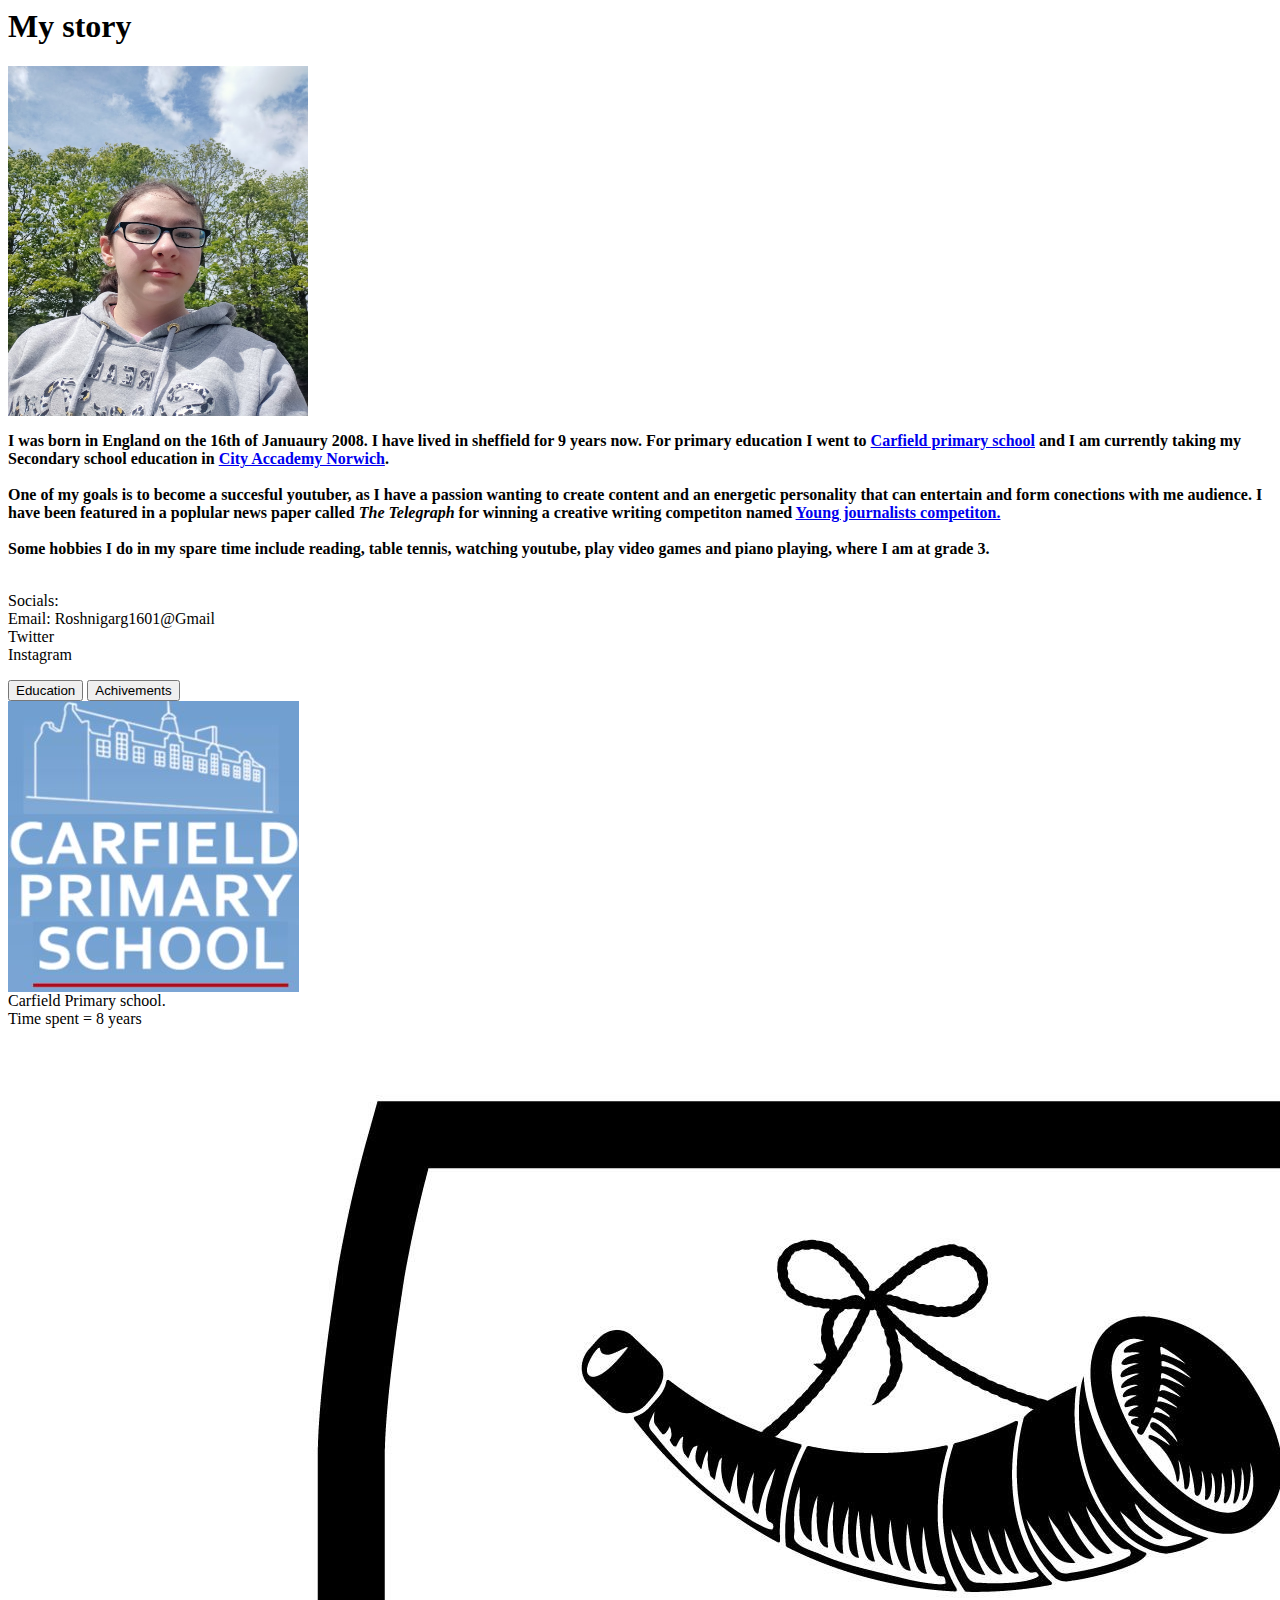
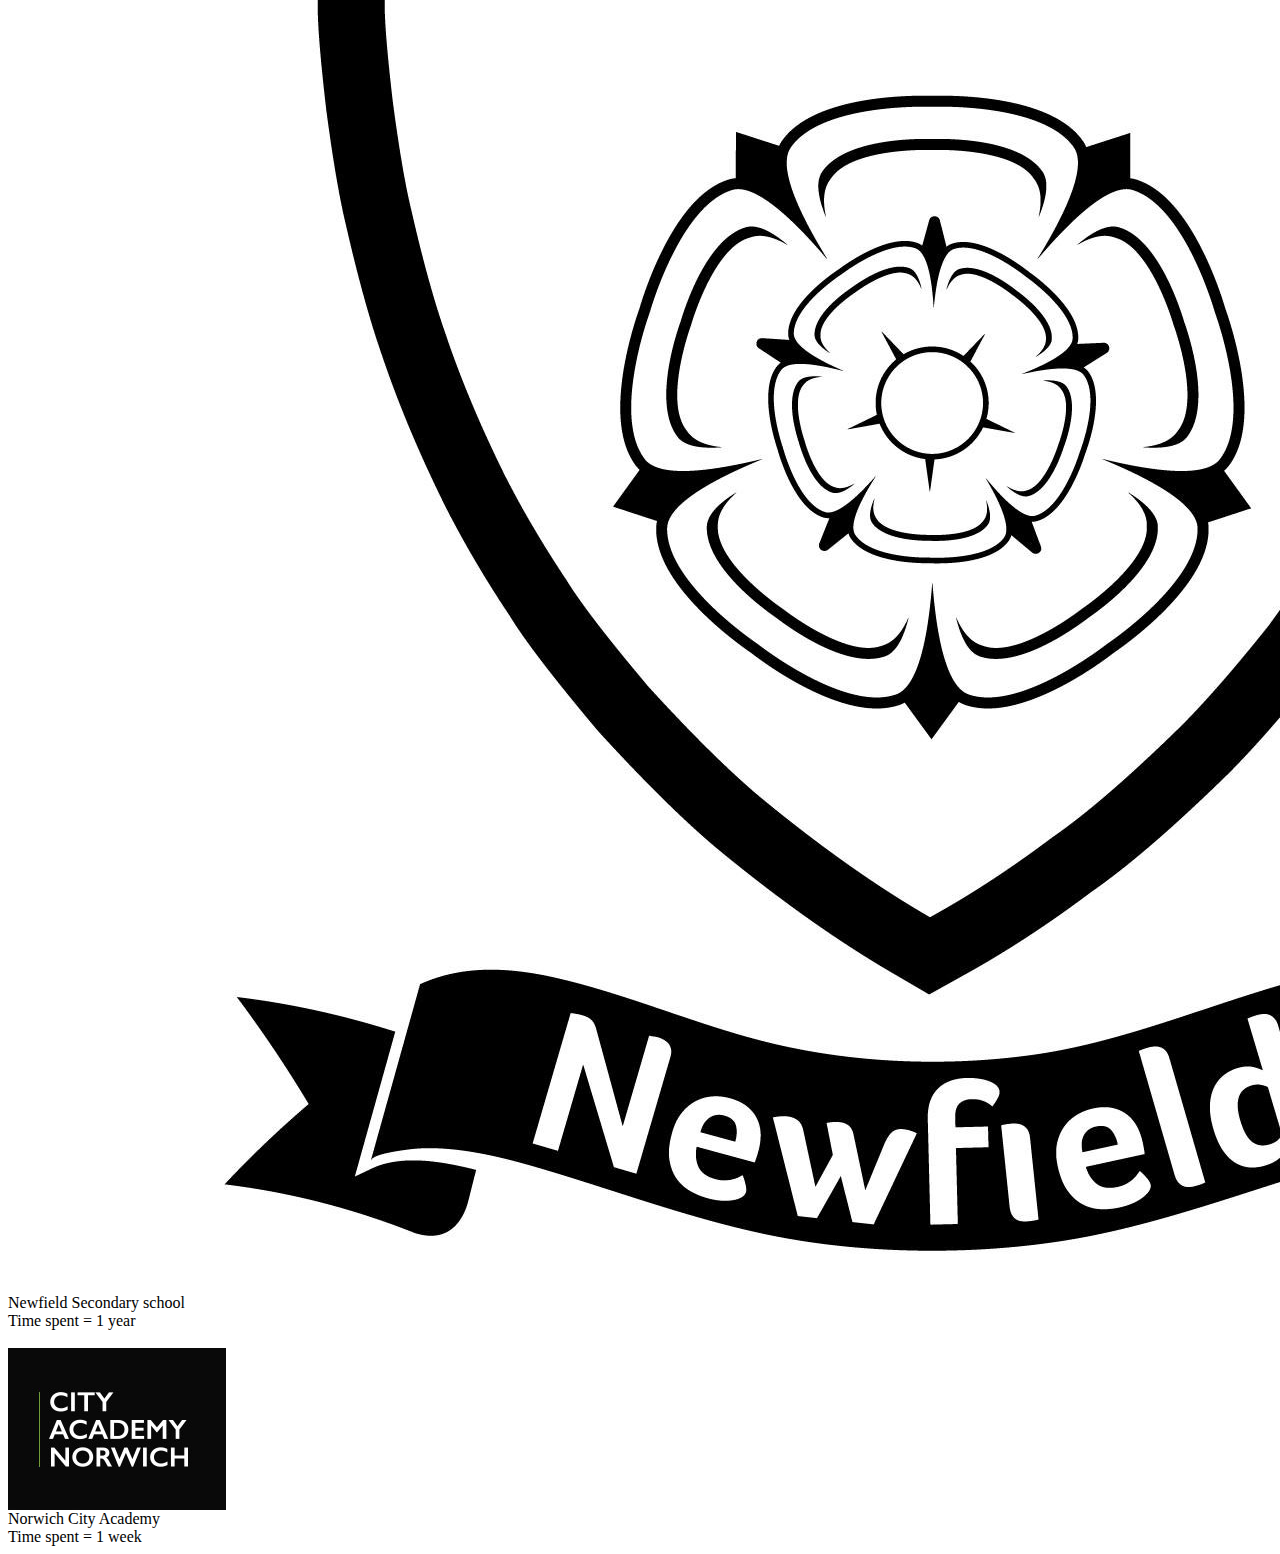
==== index.html @ ec5118bd "Rename My story.html to index.html" ====
<html>
    <head>
        <body>


<h1>My story</h1>

<img src="Roshni.jpg" class="RI" height="350rem" width="300rem">

<div class="story">

<P class="one"> <b>


    I was born in England on the 16th of Januaury 2008. I have lived in sheffield for 9 years now. For primary education I went to <a href="https://carfieldprimary.co.uk/">Carfield primary school</a> and I am currently taking my Secondary school education in <a href="https://www.cityacademynorwich.org/">City Accademy Norwich</a>. <br> <br>
    One of my goals is to become a succesful youtuber, as I have a passion wanting to create content and an energetic personality that can entertain and form conections with me audience. I have been featured in a poplular news paper called <i>The Telegraph</i> for winning a creative writing competiton named <a href="https://www.telegraph.co.uk/family/parenting/does-child-want-writer-enter-journalists-tomorrow-competition/">Young journalists competiton.</a>
    <br> <br>
    Some hobbies I do in my spare time include reading, table tennis, watching youtube, play video games and piano playing, where I am at grade 3. <br> <br>


</b>
</P>

</div>


<div class="social">
    <p>Socials: <br> Email: Roshnigarg1601@Gmail <br> Twitter <br> Instagram</p>


</div>



<button class="b1">Education</button>



<button class="b2">Achivements</button>




<div class="ed">
<a href="https://carfieldprimary.co.uk/"> <img class="cps" src="cps.jpg"> <br></a> 
 Carfield Primary school.  <br>  Time spent = 8 years

 <br>
 <br>

<a href="https://www.newfield.sheffield.sch.uk/"> <img class="nss" src="nss.jpeg">  </a> <br>
Newfield Secondary school <br> Time spent = 1 year <br> <br>

<a href="https://www.cityacademynorwich.org/"> <img class="can" src="can.jpg"> </a> <br>
Norwich City Academy <br> Time spent = 1 week
    
</div>


<link rel="stylesheet" href="My story.css">


<div class="ac">


</div>



        </body>
    </head>
</html>
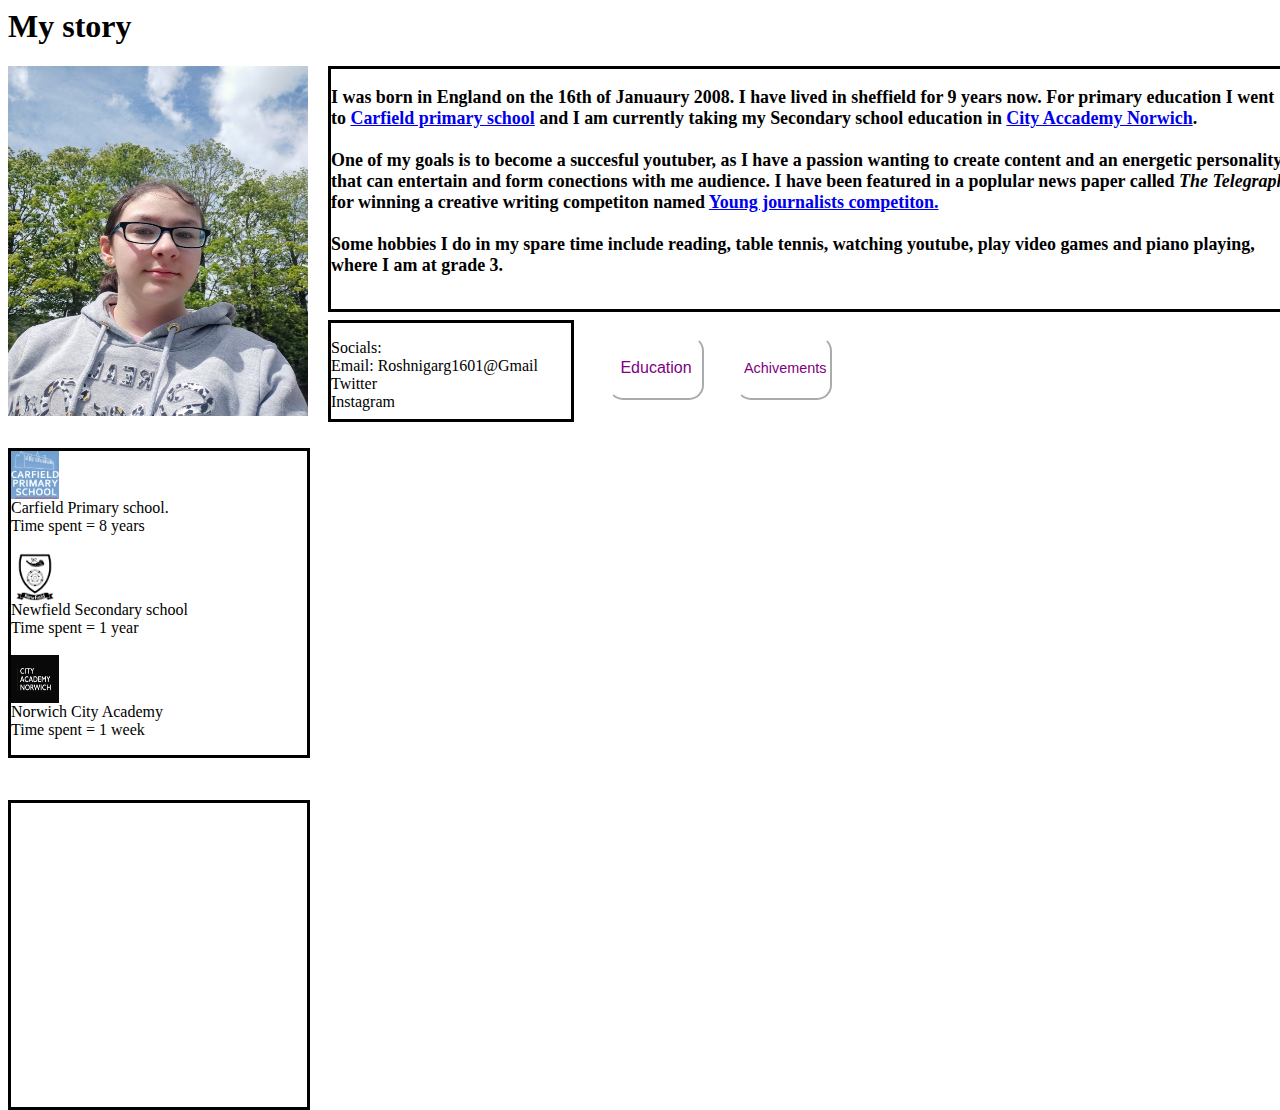
==== commit 4328184d: "Update index.html" ====
--- a/index.html
+++ b/index.html
@@ -1,5 +1,9 @@
 <html>
     <head>
+        <title> My story </title>
+        <link rel="stylesheet" href="My story.css">
+        
+    </head>
         <body>
 
 
@@ -57,7 +61,7 @@
 </div>
 
 
-<link rel="stylesheet" href="My story.css">
+
 
 
 <div class="ac">
@@ -67,6 +71,5 @@
 
 
 
-        </body>
-    </head>
+    </body>
 </html>
--- a/My story.css
+++ b/My story.css
@@ -0,0 +1,102 @@
+h1{
+    
+}
+
+.one{
+    font-size: 4.75mm;
+}
+
+
+.story{
+    width: 60rem;
+    height: 15rem;
+    margin-left: 20rem;
+    position: absolute;
+    top: 4.15rem;
+    border-style: solid;
+    border-color: black;
+}
+
+
+.social{
+        width: 15rem;
+        height: 6rem;
+        margin-left: 20rem;
+        position: absolute;
+        top: 20rem;
+        border-style: solid;
+        border-color: black;
+}
+
+
+.ed{
+    width: 18.5rem;
+    height: 19rem;
+    border-style: solid;
+    border-color: black;
+    position: absolute;
+    top: 28rem;
+}
+
+.ac{
+    width: 18.5rem;
+    height: 19rem;
+    border-style: solid;
+    border-color: black;
+    position: absolute;
+    top: 50rem;
+}
+
+
+.cps{
+    width: 3rem;
+    height: 3rem;
+}
+
+
+.nss{
+    width: 3rem;
+    height: 3rem;
+}
+
+
+.can{
+    width: 3rem;
+    height: 3rem;
+}
+
+
+
+
+button:hover{
+    height: 4rem;
+    width: 6rem;
+    background-color: lightgray;
+}
+
+.b1{
+    position: absolute;
+    left: 38rem;
+    top: 21rem;
+    color: purple;
+    font-size: 1rem;
+}
+
+.b2{
+    position: absolute;
+    left: 46rem;
+    top: 21rem;
+    color: purple;
+    font-size: 0.9rem;
+}
+
+
+
+button{
+    border-radius: 15px;
+    height: 4rem;
+    width: 6rem;
+    background-color: white;
+    border-color: white;
+    transition-duration: 0.4s
+}
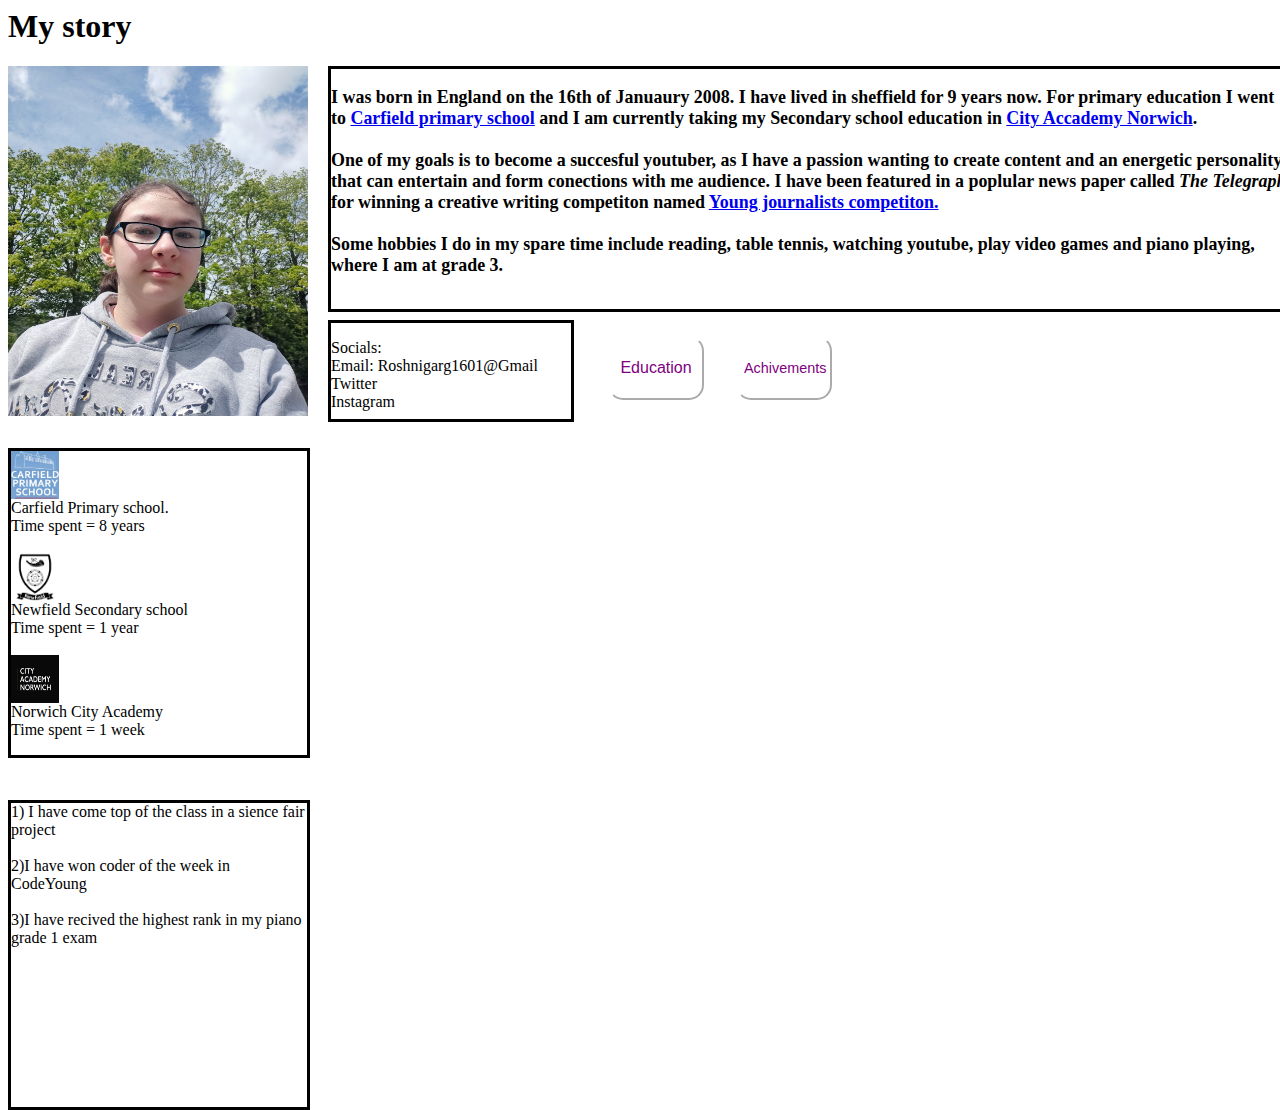
==== commit ad1b5899: "Update index.html" ====
--- a/index.html
+++ b/index.html
@@ -65,8 +65,11 @@
 
 
 <div class="ac">
-
-
+    1) I have come top of the class in a sience fair project <br> <br>
+    
+    2)I have won coder of the week in CodeYoung <br> <br>
+    
+    3)I have recived the highest rank in my piano grade 1 exam
 </div>
 
 
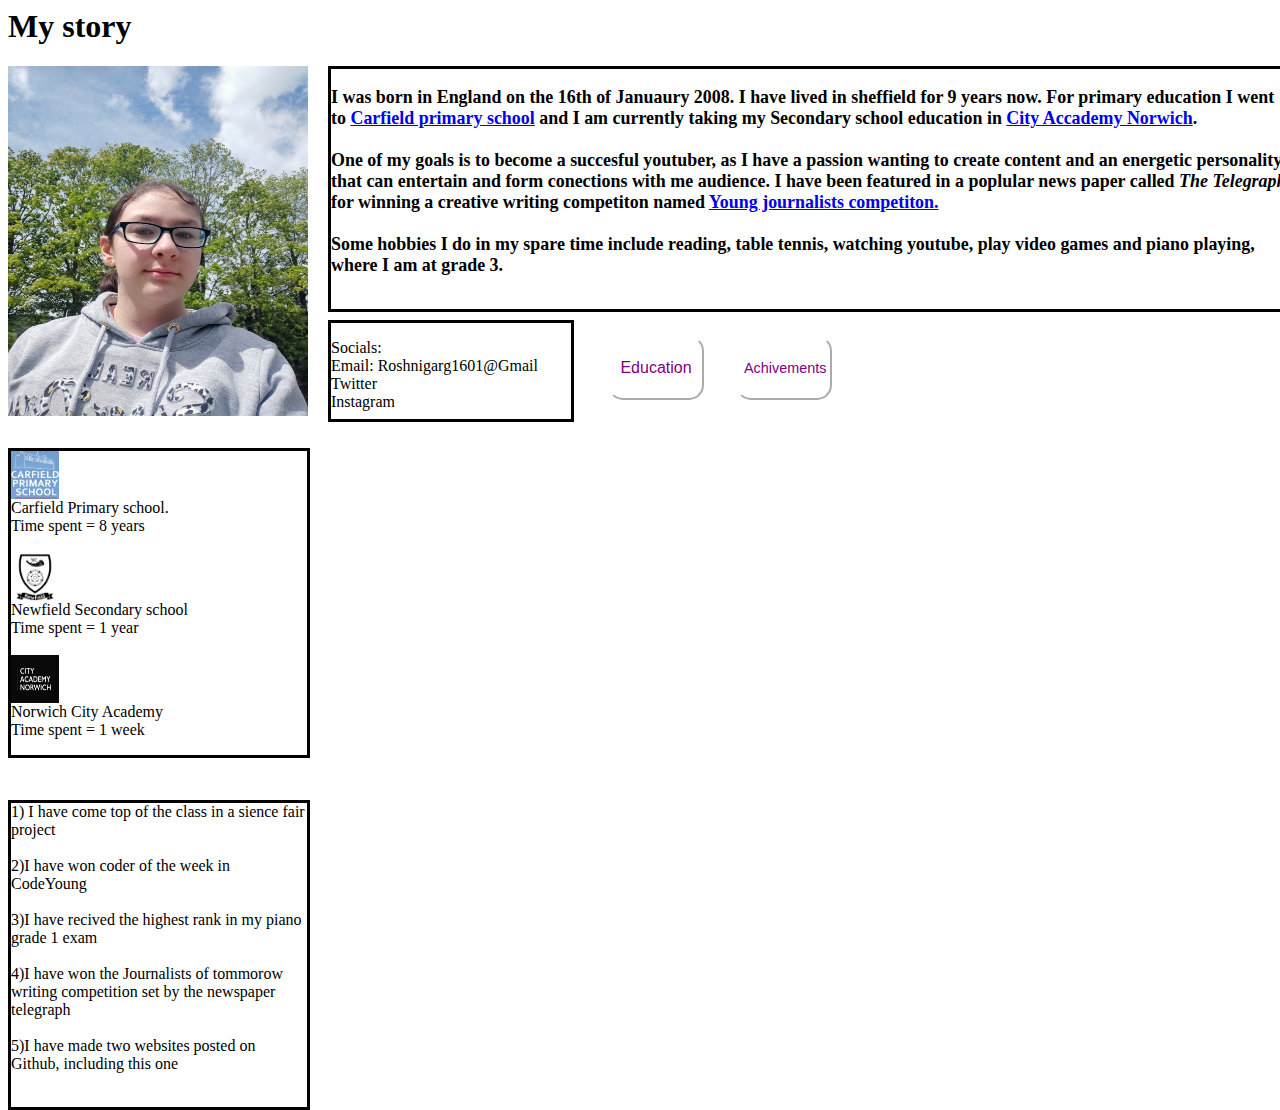
==== commit 2cd89e1a: "Update index.html" ====
--- a/index.html
+++ b/index.html
@@ -69,7 +69,11 @@
     
     2)I have won coder of the week in CodeYoung <br> <br>
     
-    3)I have recived the highest rank in my piano grade 1 exam
+    3)I have recived the highest rank in my piano grade 1 exam <br> <br>
+    
+    4)I have won the Journalists of tommorow writing competition set by the newspaper telegraph <br> <br>
+    
+    5)I have made two websites posted on Github, including this one
 </div>
 
 
